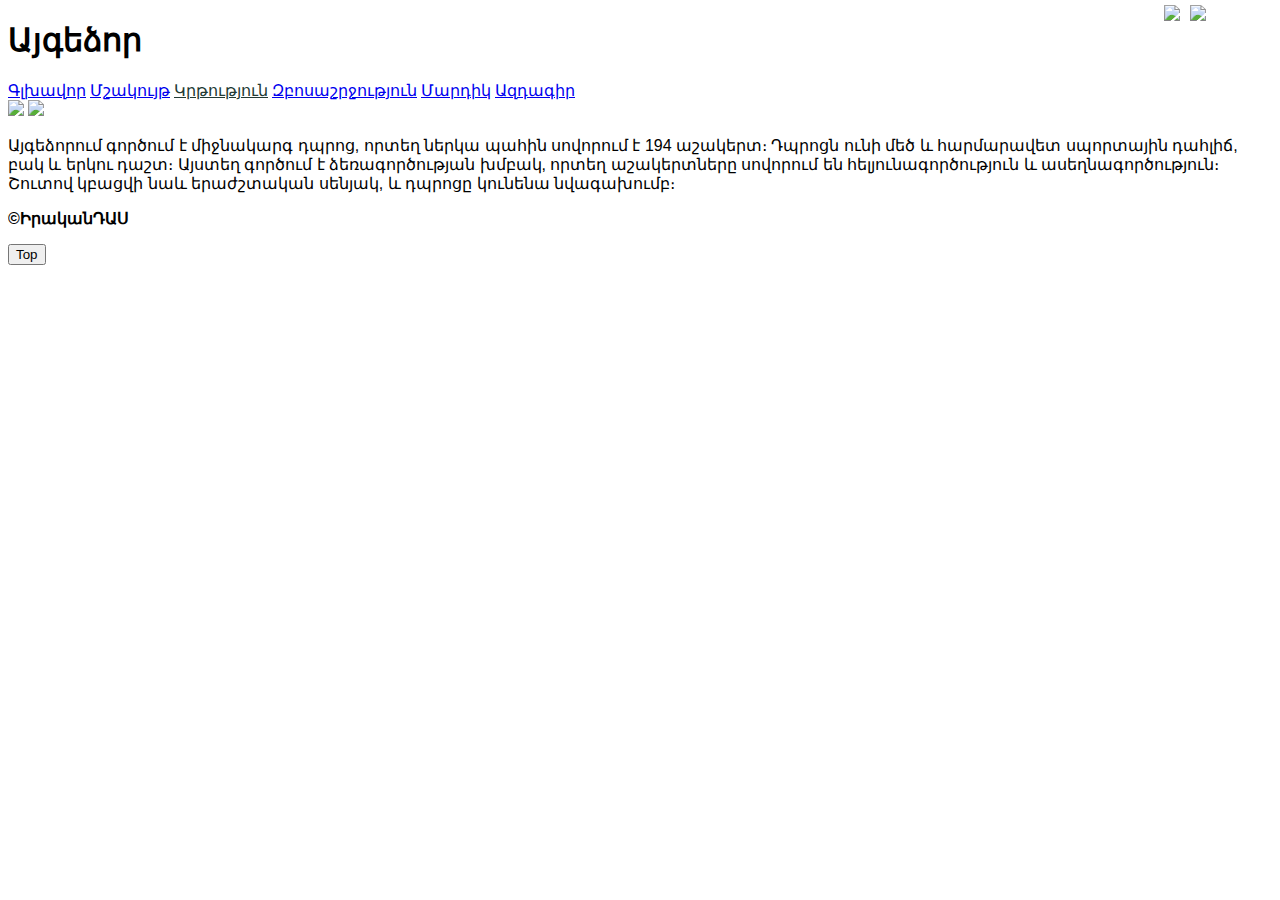
==== html/armenian/education.html @ 69f8cc6b "Update education.html" ====
<!DOCTYPE html>
<html>
	<head>
		<meta charset="utf-8">
		<!-- Primary Meta Tags -->
		<title>Այեձոր | Կրթություն</title>
		<meta name="title" content="Այգեձոր | Կրթություն">
		<meta name="description" content="Այգեձորը (նախկինում ՝ Ղուլալի) գյուղ է Հայաստանի Տավուշ նահանգում:">
		<!-- Open Graph / Facebook -->
		<meta property="og:type" content="website">
		<meta property="og:url" content="https://metatags.io/">
		<meta property="og:title" content="Այգեձոր | Կրթություն">
		<meta property="og:description" content="Այգեձորը (նախկինում ՝ Ղուլալի) գյուղ է Հայաստանի Տավուշ նահանգում:">
		<meta property="og:image" content="https://catherinemanoukian.github.io/aygedzor-village/img/ayg.jpg">
		<link rel='stylesheet' href='../../styles/education.css'>
		<script src="https://ajax.googleapis.com/ajax/libs/jquery/3.5.1/jquery.min.js"></script>
	</head>
	<body>
		<div class="head">
			<h1 class="aygedzor">Այգեձոր</h1>
			<img class="usa_flag" src="../../img/usa_flag.png" onclick="location.href='../english/education.html'"
			style="position: absolute;
			right: 40px;
			top: 5px;
			width: 50px;
			cursor: pointer">
			<img class="russian_flag" src="../../img/russian_flag.png" onclick="location.href='../russian/education.html'"
			style="position: absolute;
			right: 100px;
			top: 5px;
			height: 50px;
			cursor: pointer">
		</div>
		<div class="menu">
			<a href="../../index.html"
			style="font-family: 'Franklin Gothic Medium', 'Arial Narrow', Arial, sans-serif">Գլխավոր</a>
			<a href="../armenian/culture.html"
			style="font-family: 'Franklin Gothic Medium', 'Arial Narrow', Arial, sans-serif">Մշակույթ</a>
			<a href="../armenian/education.html"
			style="font-weight: 500; color: #223a34; font-family: 'Franklin Gothic Medium', 'Arial Narrow', Arial, sans-serif">Կրթություն</a>
			<a href="../armenian/hiking.html"
			style="font-family: 'Franklin Gothic Medium', 'Arial Narrow', Arial, sans-serif">Զբոսաշրջություն</a>
			<a href="../armenian/people.html"
			style="font-family: 'Franklin Gothic Medium', 'Arial Narrow', Arial, sans-serif">Մարդիկ</a>
			<a href="../armenian/news.html"
			style="font-family: 'Franklin Gothic Medium', 'Arial Narrow', Arial, sans-serif">Ազդագիր</a>
		</div>
		<div class="content">
			<img src="../../img/school.jpg">
			<img src="../../img/school2.jpg">
			<p style="font-family: 'Franklin Gothic Medium', 'Arial Narrow', Arial, sans-serif">Այգեձորում գործում է միջնակարգ դպրոց, որտեղ ներկա պահին սովորում է 194 աշակերտ։
			Դպրոցն ունի մեծ և հարմարավետ սպորտային դահլիճ, բակ և երկու դաշտ։ Այստեղ գործում է ձեռագործության խմբակ, որտեղ աշակերտները
			սովորում են հելյունագործություն և ասեղնագործություն։ Շուտով կբացվի նաև երաժշտական սենյակ, և դպրոցը կունենա նվագախումբ։</p>
		</div>
		<div class="footer">
			<p class="realswb"
			style="font-family: 'Franklin Gothic Medium', 'Arial Narrow', Arial, sans-serif"><b> ©ԻրականԴԱՍ</b></p>
		</div>
		
      	<button onclick="topFunction()" id="myBtn" title="Go to top">Top</button>

		<script>
			$(window).on('scroll', function () {
			  var scroll = $(window).scrollTop();
			  if (scroll > 50) {
			    $('.menu').css('margin-top', '-81px')
			    $('.scrollup').show(200)
			    $('.scrollup').css('opacity', '1')
			  } else {
			    $('.menu').css('margin-top', '0px')
			    $('.scrollup').css('opacity', '0')
			    $('.scrollup').hide(200)
			  }
			});
			var mybutton = document.getElementById("myBtn");

			window.onscroll = function() {scrollFunction()};

			function scrollFunction() {
				if (document.body.scrollTop > 20 || document.documentElement.scrollTop > 20) {
			    mybutton.style.display = "block";
				} else {
			  	mybutton.style.display = "none";
				}
			}
			function topFunction() {
				document.body.scrollTop = 0;
				document.documentElement.scrollTop = 0;
			}
		</script>
	</body>
</html>
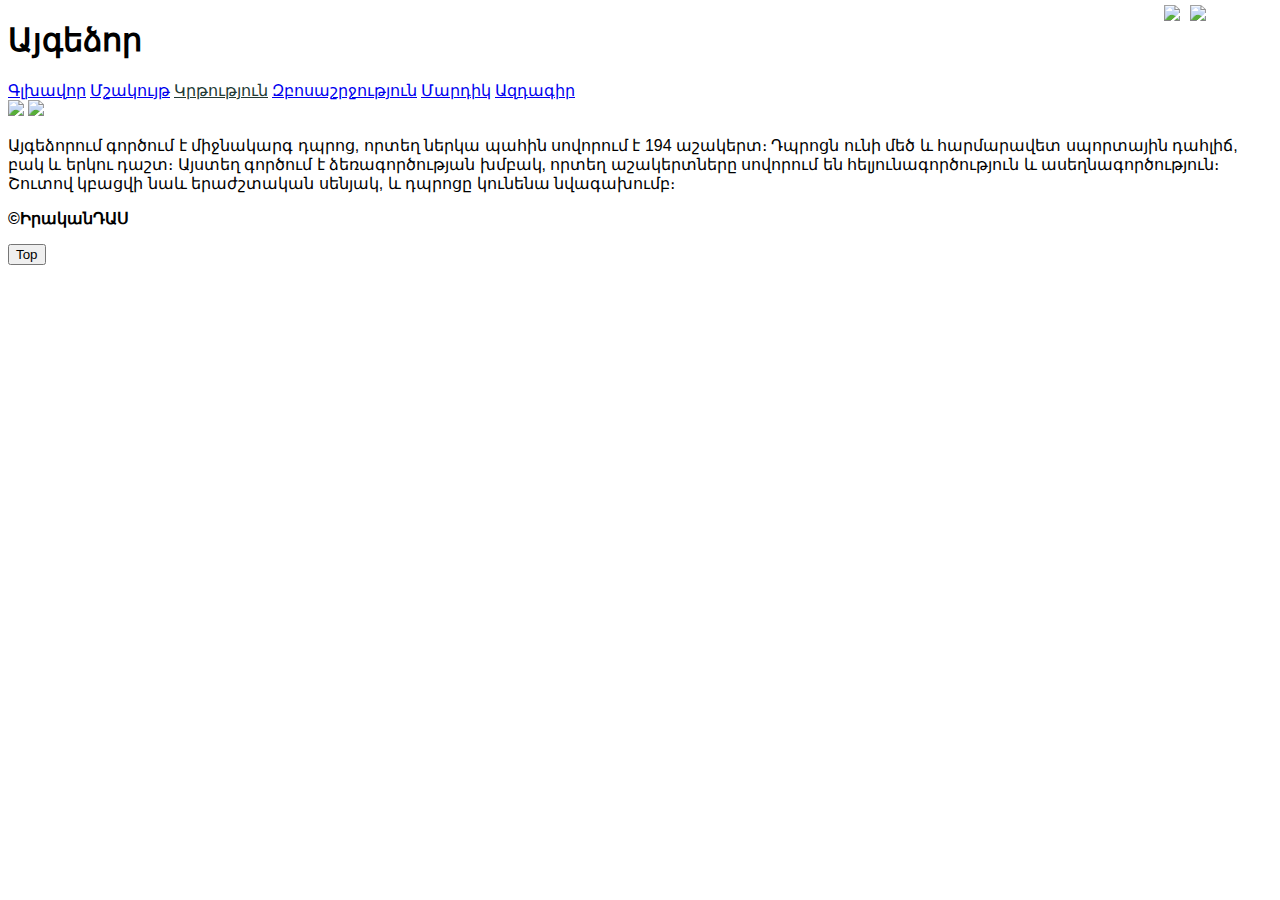
==== commit 1905bff3: "Update education.html" ====
--- a/html/armenian/education.html
+++ b/html/armenian/education.html
@@ -3,7 +3,7 @@
 	<head>
 		<meta charset="utf-8">
 		<!-- Primary Meta Tags -->
-		<title>Այեձոր | Կրթություն</title>
+		<title>Այgեձոր | Կրթություն</title>
 		<meta name="title" content="Այգեձոր | Կրթություն">
 		<meta name="description" content="Այգեձորը (նախկինում ՝ Ղուլալի) գյուղ է Հայաստանի Տավուշ նահանգում:">
 		<!-- Open Graph / Facebook -->
